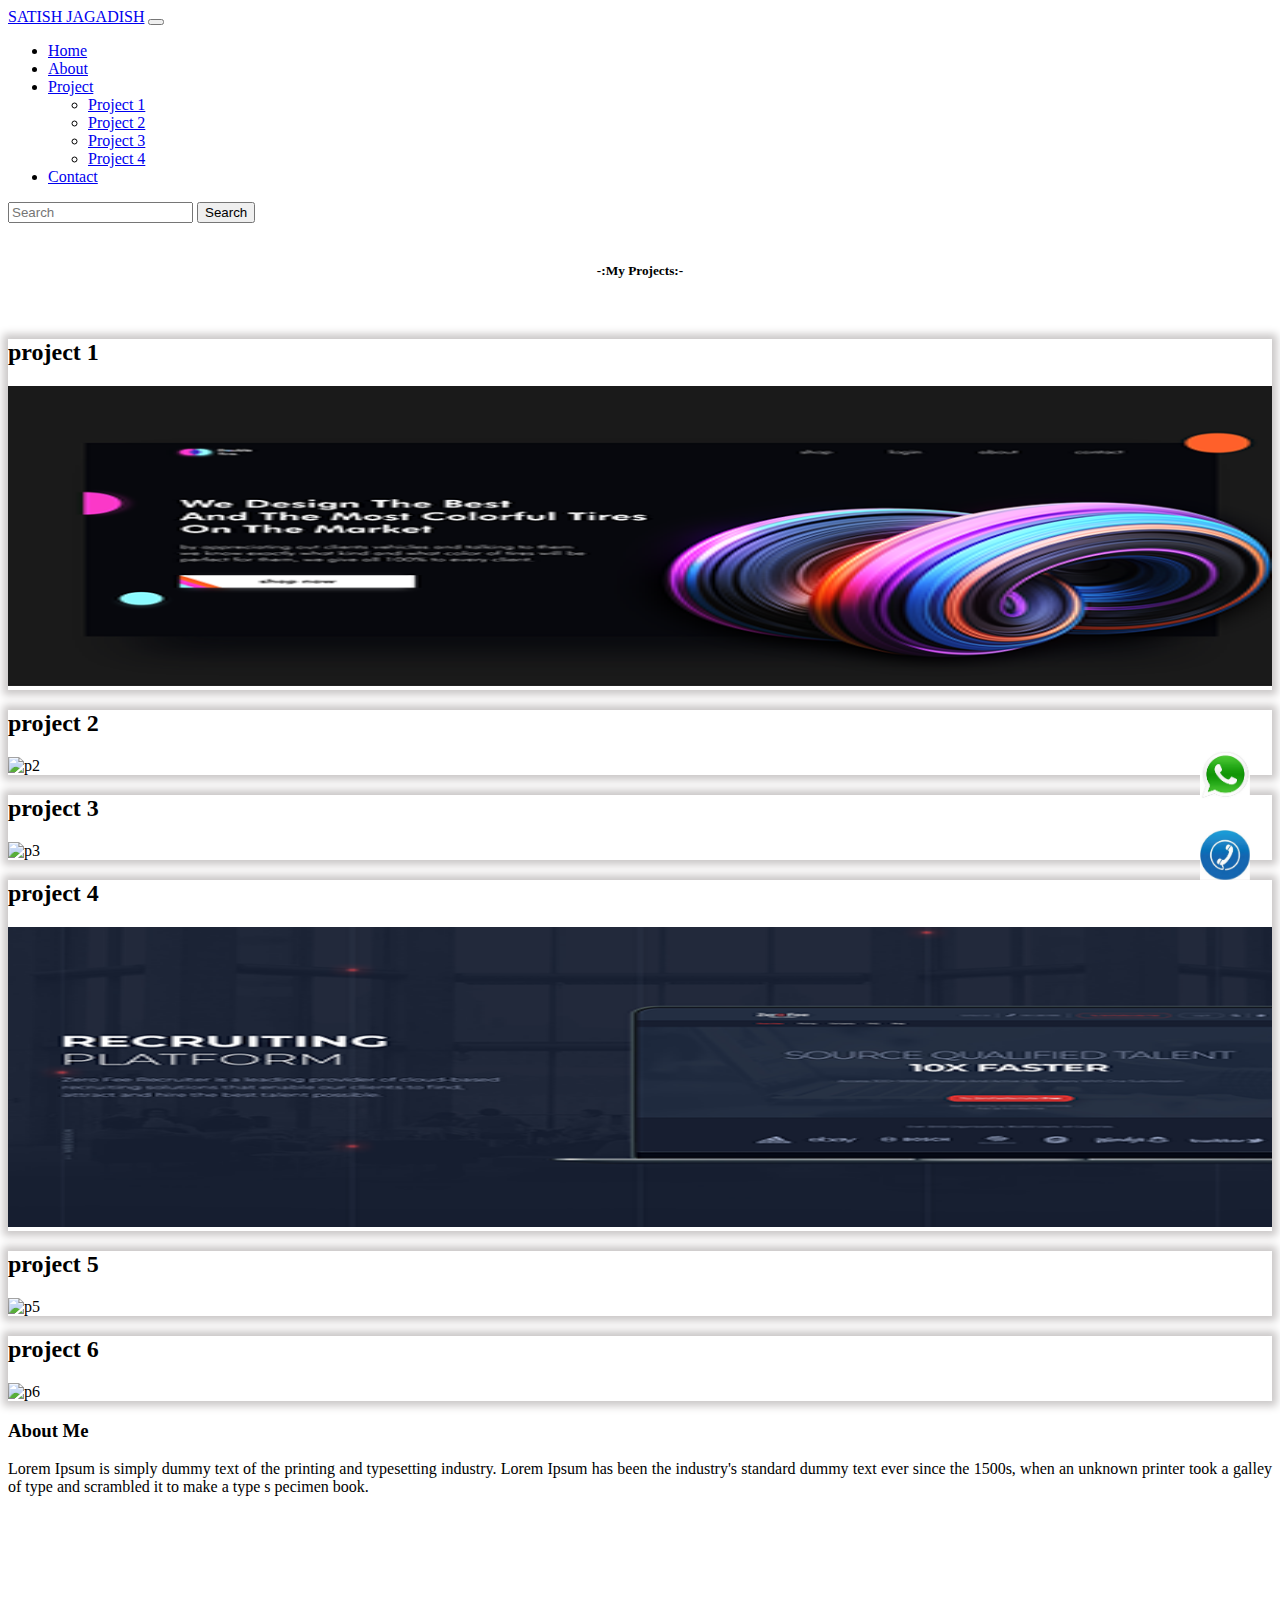
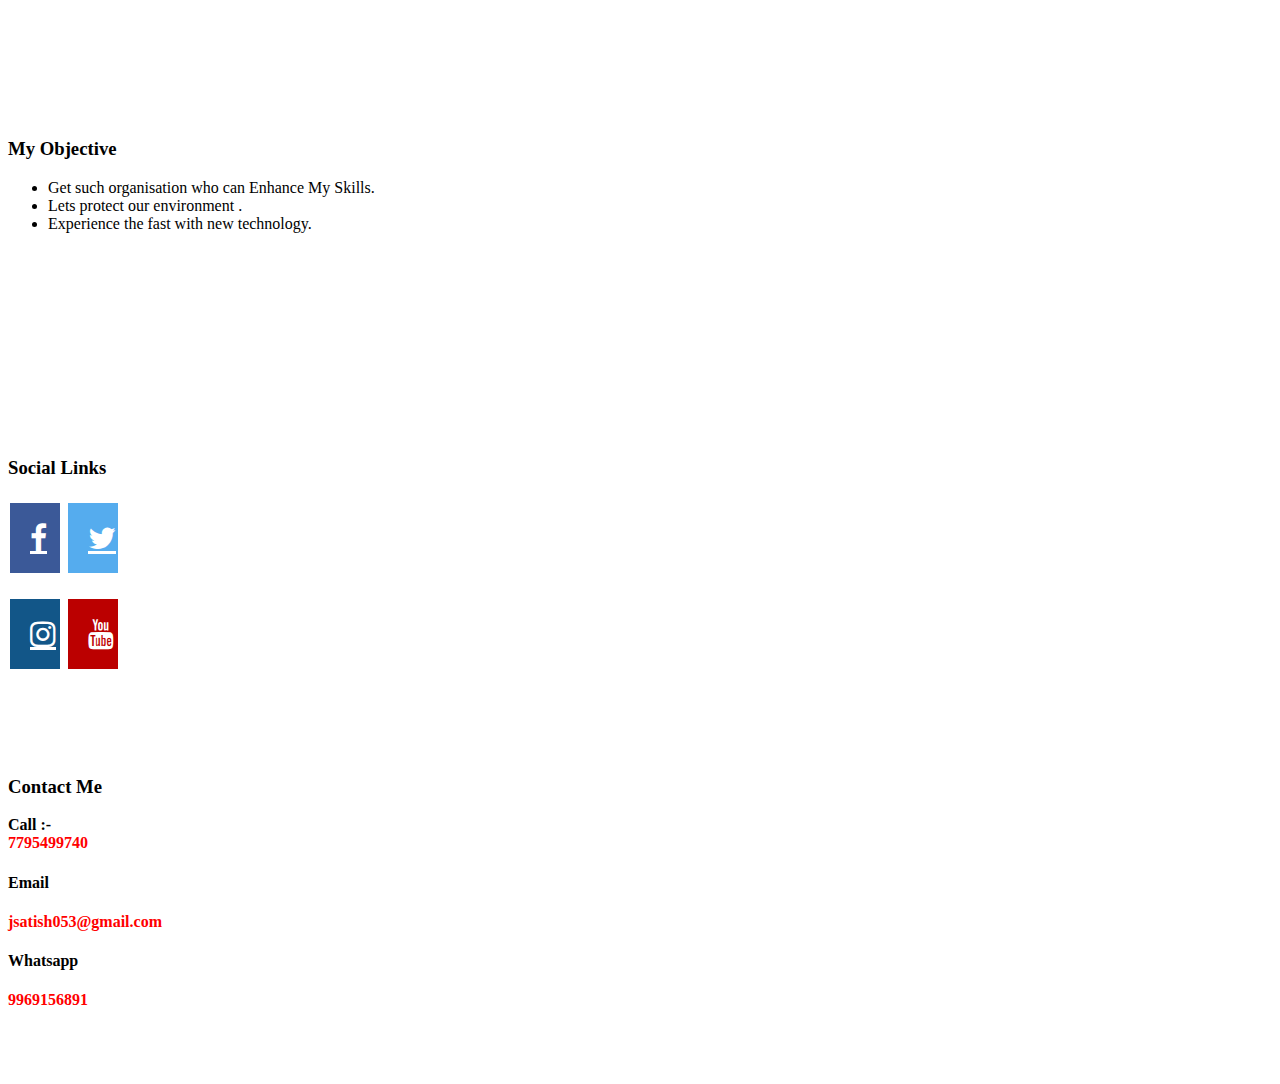
==== project.html @ 91e08a62 "Add files via upload" ====
<!doctype html>
<html lang="en">
  <head>
    <!-- Required meta tags -->
    <meta charset="utf-8">
    <meta name="viewport" content="width=device-width, initial-scale=1">

    <!-- Bootstrap CSS -->
    <link href="https://cdn.jsdelivr.net/npm/bootstrap@5.0.2/dist/css/bootstrap.min.css" rel="stylesheet" integrity="sha384-EVSTQN3/azprG1Anm3QDgpJLIm9Nao0Yz1ztcQTwFspd3yD65VohhpuuCOmLASjC" crossorigin="anonymous">

<link rel="stylesheet" href="https://cdn.jsdelivr.net/npm/bootstrap-icons@1.5.0/font/bootstrap-icons.css">
<link rel="stylesheet" href="https://cdnjs.cloudflare.com/ajax/libs/font-awesome/4.7.0/css/font-awesome.min.css"> 
   
   <title>Project</title>
                            
   <style>
 *{
	box-sizing:border-box;
	
}
   
  
.fa {
  padding: 20px;
text-align: center;
  margin: 5px 2px;
  font-size: 30px;
  width: 50px;
}
.fa1 {
  padding: 20px;
text-align: center;
  margin: 5px 2px;
  font-size: 30px;
  width: 50px;
  
 }
 .footer{
 color-black;
 }
 
  .about1{
 margin-top:150px; 
 }
 .about2{
 text-align:justify;

 }
 
 
 .about3{
  text-align:center;
 }
 
 .service{
	 text-align:justify; 
	box-shadow:0px 0px 8px 5px #CAC7C7;
	padding: 0px;
	transition-property:transform;
	transition-duration:3s;
	margin-top:20px;
	
}



.fa-twitter {
  background: #55ACEE;
  color: white;
}

.fa-facebook {
  background: #3B5998;
  color: white;
}

.fa-youtube {
  background: #bb0000;
  color: white;
}

.fa-instagram {
  background: #125688;
  color: white;
  padding:20px;
}

.service:hover{
	
	transform:scale(1.1);
	
}

#whatsapp{
	position:fixed;
	right:30px;
	bottom:100px;
}

#phone {
	position:fixed;
	right:30px;
	bottom:20px;
}
 
 .add{
 text-align:justify;
 margin-top:10px;
 }
 .about3{
  text-align:center;
 }
 .add1{
 text-align:justify;
 }
 
 <!-- #phone { -->
	<!-- position:fixed; -->
	<!-- right:30px; -->
	<!-- bottom:20px; -->
	<!-- } -->
</style>
  </head>
  <body>
 <div class="container">
		<div class="row">
			<!---	Menu start--->
			  <div class="col-md-12 mt-3">
			       
				   <nav class="navbar navbar-expand-lg navbar-light bg-info">
								  <div class="container-fluid">
									    <a class="navbar-brand" href="#">SATISH JAGADISH</a>
									
									       <button class="navbar-toggler" type="button" data-bs-toggle="collapse" data-bs-target="#navbarSupportedContent" aria-controls="navbarSupportedContent" aria-expanded="false" aria-label="Toggle navigation">
									           <span class="navbar-toggler-icon"></span>
								           </button>
									
									          <div class="collapse navbar-collapse" id="navbarSupportedContent">
									           
											   <ul class="navbar-nav me-auto mb-2 mb-lg-0">
										              <li class="nav-item">
										 
										                 <a class="nav-link active" aria-current="page" href="index.html">Home</a>
										                 </li>
														<li class="nav-item">
														  <a class="nav-link active" aria-current="page" href="about.html">About</a>
														</li>
									
																<li class="nav-item dropdown">
																			  <a class="nav-link dropdown-toggle nav-link active" aria-current="page"  href="#" id="navbarDropdown" role="button" data-bs-toggle="dropdown" aria-expanded="false">
																				Project
																			  </a>
																  
																			<ul class="dropdown-menu" aria-labelledby="navbarDropdown">
																			   <li><a class="dropdown-item" href="project.html">Project 1</a></li>
																			  <li><a class="dropdown-item" href="project1.html">Project 2</a></li>
																				<!-- <li><hr class="dropdown-divider"></li> -->
																			 <li><a class="dropdown-item" href="project.html">Project 3</a></li>
																			  <li><a class="dropdown-item" href="project.html">Project 4</a></li>
																			 </ul>
																</li>
									
																	<li class="nav-item">
																		  <a class="nav-link active" aria-current="page" href="contact.html" tabindex="-1" aria-disabled="true">Contact</a>
																		</li>
									                 </ul>
													  <form class="d-flex">
														<input class="form-control me-2" type="search" placeholder="Search" aria-label="Search">
														<button class="btn btn-outline-success" type="submit">Search</button>
													  </form>
									     </div>
								  
								  </div>
                     </nav>
			  
			  
			  
			  
			  </div>
			
		 <!---Menu end-->
		
		 <div class="col-md-12 mt-3">
		 
			    <!----projects start--->
								 <br><div class="card">
									  <div class="card-body bg-info">
										<h5 class="about3">-:My Projects:-</h5>
									   </div>
						          </div>		 <br>
			</div>				
					
								 <div class="clear">
								 </div>
								 <div class="col-md-4 mt-3 service">
								 <h2>project 1</h2>
								        
									   <img src="p1.png" alt="p1"  width="100%" height="300px">
									    
								 </div>
								 
								  <div class="col-md-4 mt-3 service">
								 <h2>project 2</h2>
								  <img src="p2.JPG" alt="p2"  width="100%" height="300px">
								      
								 </div>
							   
							    <div class="col-md-4 mt-3 service">
								 <h2>project 3</h2>
								        <img src="p3.JPG" alt="p3"  width="100%" height="300px">
								 </div>
								 <div class="col-md-4 mt-3 service">
								 <h2>project 4</h2>
								        <img src="p4.png" alt="p4"  width="100%" height="300px">
								 </div>
								 <div class="col-md-4 mt-3 service">
								 <h2>project 5</h2>
								        <img src="p5.JPG" alt="p5"  width="100%" height="300px">
								 </div>
								 <div class="col-md-4 mt-3 service">
								 <h2>project 6</h2>
								        <img src="p6.JPG" alt="p6"  width="100%" height="300px">
								 </div>
							 
							     <!---Main section end-->
			 
							     <!---project end-->
								 <div class="clear">
					             </div>
		 
		   <div class="clear">
		  </div>
		  
	  
		  <div class="clear">
		  </div>
		  
		  <!---footer start-->
		  
		    <div class="col-md-3 mt-3 bg-info pt-3 text-center text-black" style="height:300px">
			       
					<h3>About Me</h3>
								     <p class="add1">
									   Lorem Ipsum is simply dummy text of the printing and typesetting industry.
									   Lorem Ipsum has been the industry's standard dummy text ever since the 1500s, 
									   when an unknown printer took a galley of type and scrambled it to make a type s
									   pecimen book. 
									   </p>
				</div>	
					
		         <div class="col-md-3 mt-3 bg-info pt-3 text-center text-black" style="height:300px">
			       <h3>My Objective</h3>
								     <ul>
									         <li>Get such organisation who can Enhance My Skills.</li>
											 <li>Lets protect our environment .</li>
											 <li>Experience the fast with new technology.</li>
								     </ul>
				</div>
				<div class="col-md-3 mt-3 bg-info pt-3 text-center text-black" style="height:300px">
					               <h3>Social Links</h3>
								     
									 <p> <a href="https://www.facebook.com"  target="_blank" class="fa fa-facebook" ></a>
									     <a href="https://twitter.com/?lang=en-in" target="_blank" class="fa fa-twitter"></a>
									</p>
								
									 <P><a href="https://www.instagram.com/accounts/login"  target="_blank" class="fa fa-instagram"></a>
									 <a href="https://www.youtube.com" target="_blank" class="fa fa-youtube"></a><br></p>
			 </div>
			 
			  <div class="col-md-3 mt-3 bg-info pt-3 text-center text-black" style="height:300px">
			           <h3>Contact Me</h3>
								    
					                       <b>  Call :-</b>
								     
									      <br><b><font color="red">7795499740</font color></b>
								             
											<br> <h4>Email </h4>
								     
									       <b><font color="red">jsatish053@gmail.com</font color></b><br>
                                           					                             
										   <h4>Whatsapp </h4>
								     
									       <b><font color="red" >9969156891</font color></b>
					
         		</div>		  
		  <!-- -footer end -->
		  
		  
		  <!-----whatsapp start---->
						   
						   <div class="whatsapp">
						    <a href="http://api.whatsapp.com/send?phone=+917795499740&text=Hi,I saw your website and following are my requirements" target ="_blank">
			               <img src="whatsapp.jpeg" alt="whatsapp image"  width="50px" height="50px" id="whatsapp">
			                 </div>
							 <div class="phone">
							 <a href="tel:+917795499740"> 
							  <img class ="phone" src="phone.jpg" alt="phone image"  width="50px" height="50px" id="phone">
						      </a>
						   
						   <!----whatsapp end---->

							 
				    </div>
		  
		 
             </div><!--Row End--->   		 
		 </div><!---container end--->
  
		  <!---footer end-->
		     
    
    <script src="https://cdn.jsdelivr.net/npm/bootstrap@5.0.2/dist/js/bootstrap.bundle.min.js" integrity="sha384-MrcW6ZMFYlzcLA8Nl+NtUVF0sA7MsXsP1UyJoMp4YLEuNSfAP+JcXn/tWtIaxVXM" crossorigin="anonymous"></script>

    
  </body>
</html>
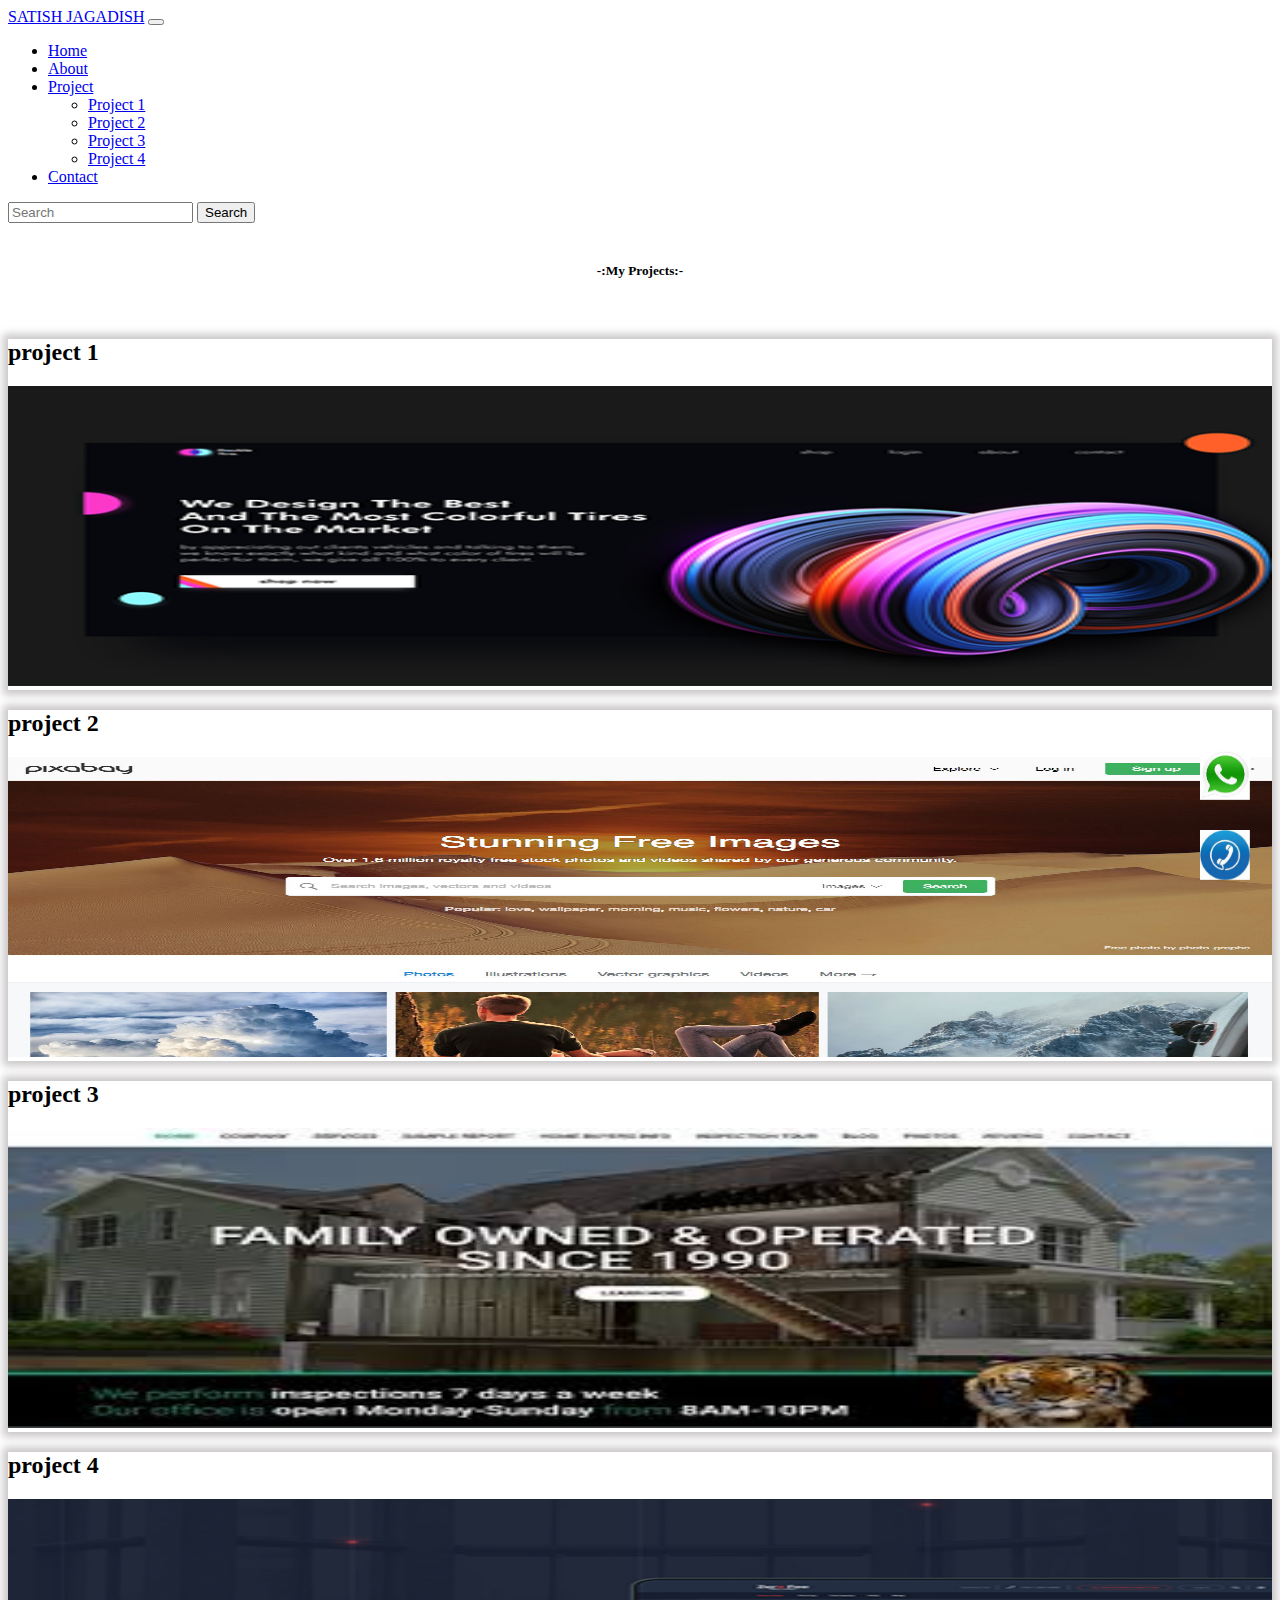
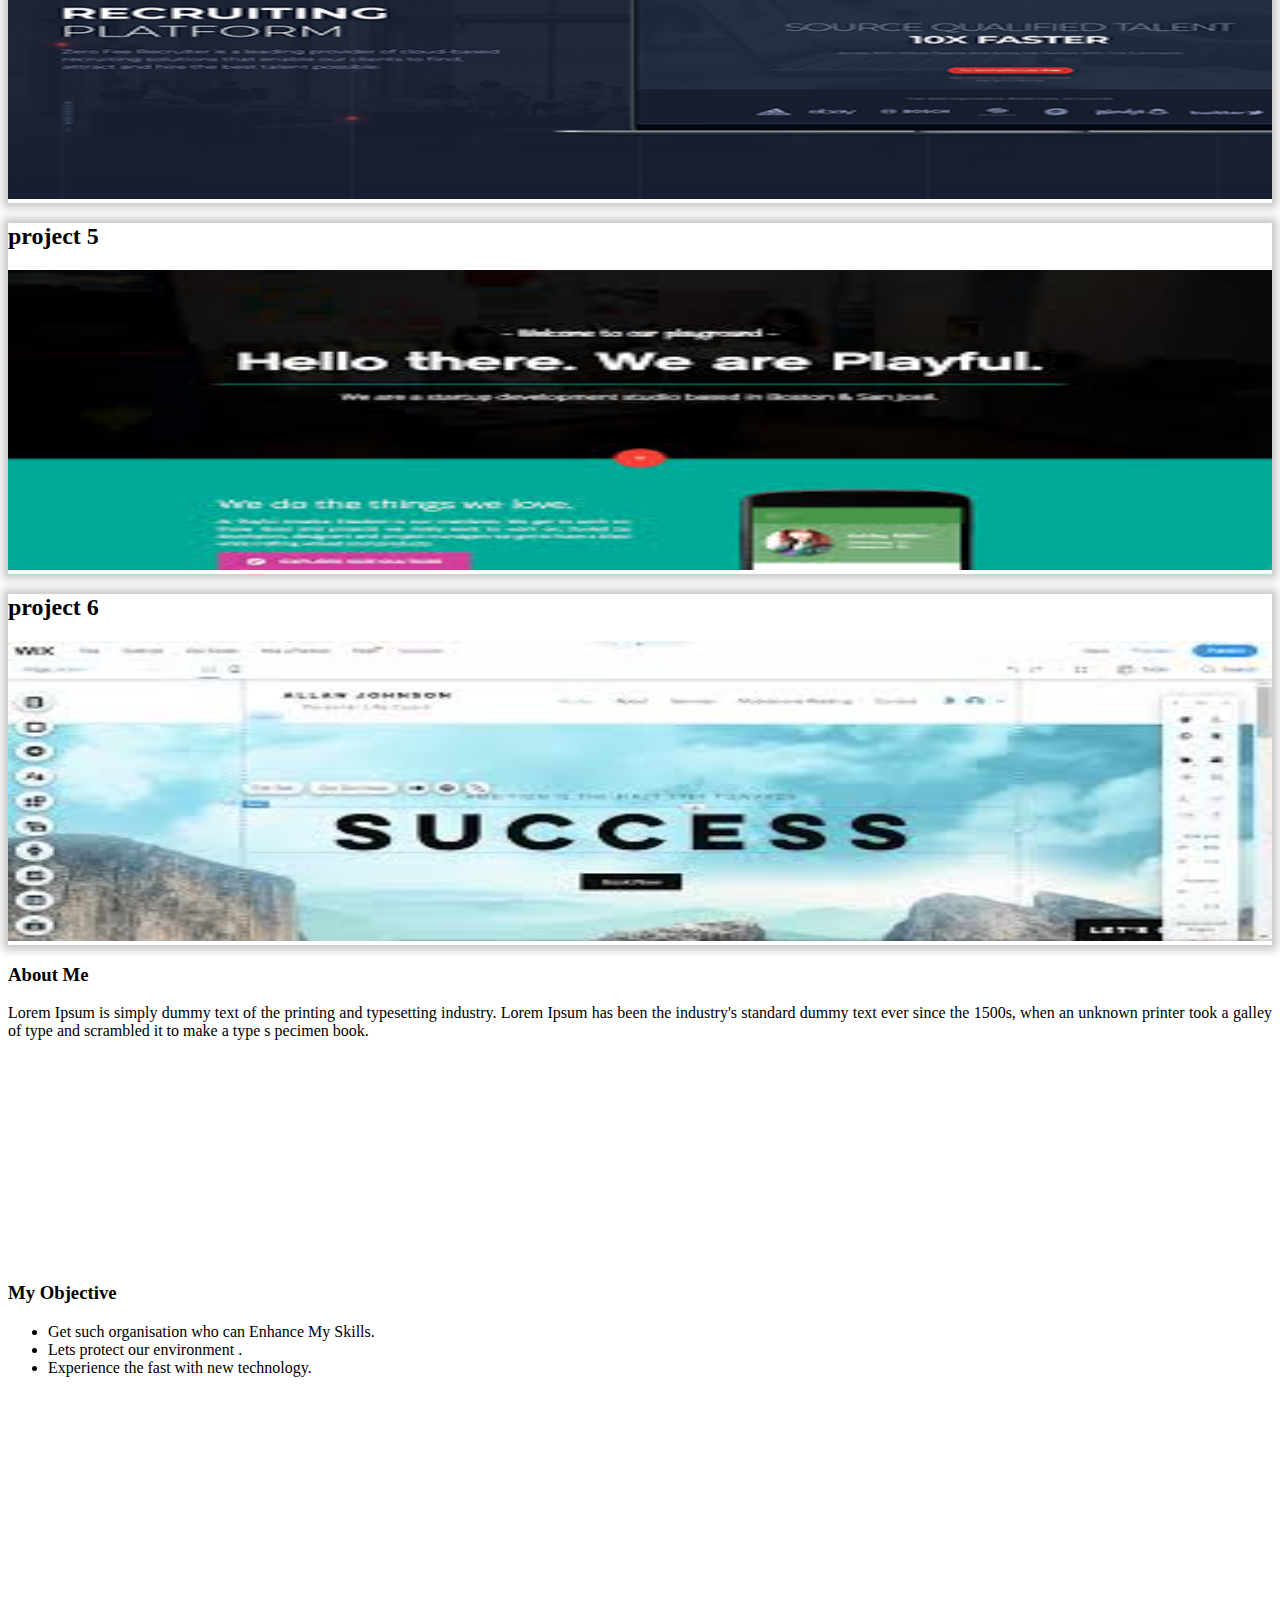
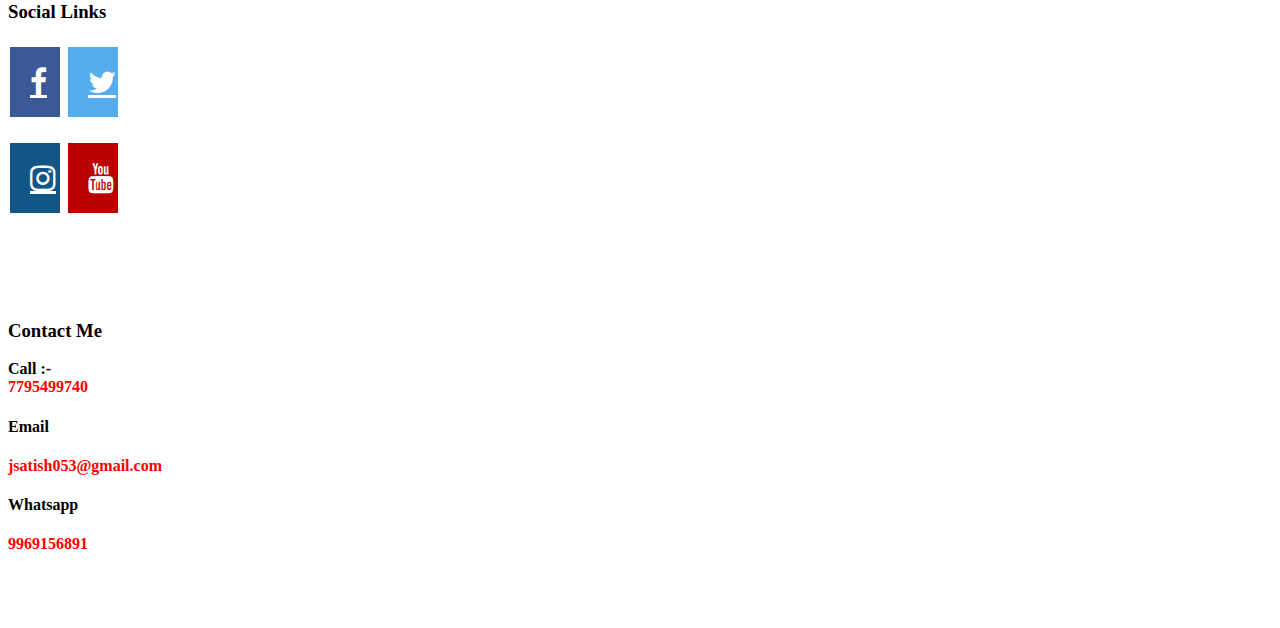
==== commit 9f6c41ce: "Update project.html" ====
--- a/project.html
+++ b/project.html
@@ -201,13 +201,13 @@
 								 
 								  <div class="col-md-4 mt-3 service">
 								 <h2>project 2</h2>
-								  <img src="p2.JPG" alt="p2"  width="100%" height="300px">
+								  <img src="p2.jpg" alt="p2"  width="100%" height="300px">
 								      
 								 </div>
 							   
 							    <div class="col-md-4 mt-3 service">
 								 <h2>project 3</h2>
-								        <img src="p3.JPG" alt="p3"  width="100%" height="300px">
+								        <img src="p3.jpg" alt="p3"  width="100%" height="300px">
 								 </div>
 								 <div class="col-md-4 mt-3 service">
 								 <h2>project 4</h2>
@@ -215,11 +215,11 @@
 								 </div>
 								 <div class="col-md-4 mt-3 service">
 								 <h2>project 5</h2>
-								        <img src="p5.JPG" alt="p5"  width="100%" height="300px">
+								        <img src="p5.jpg" alt="p5"  width="100%" height="300px">
 								 </div>
 								 <div class="col-md-4 mt-3 service">
 								 <h2>project 6</h2>
-								        <img src="p6.JPG" alt="p6"  width="100%" height="300px">
+								        <img src="p6.jpg" alt="p6"  width="100%" height="300px">
 								 </div>
 							 
 							     <!---Main section end-->
@@ -314,4 +314,4 @@
     
   </body>
 </html>
-		      +		      
